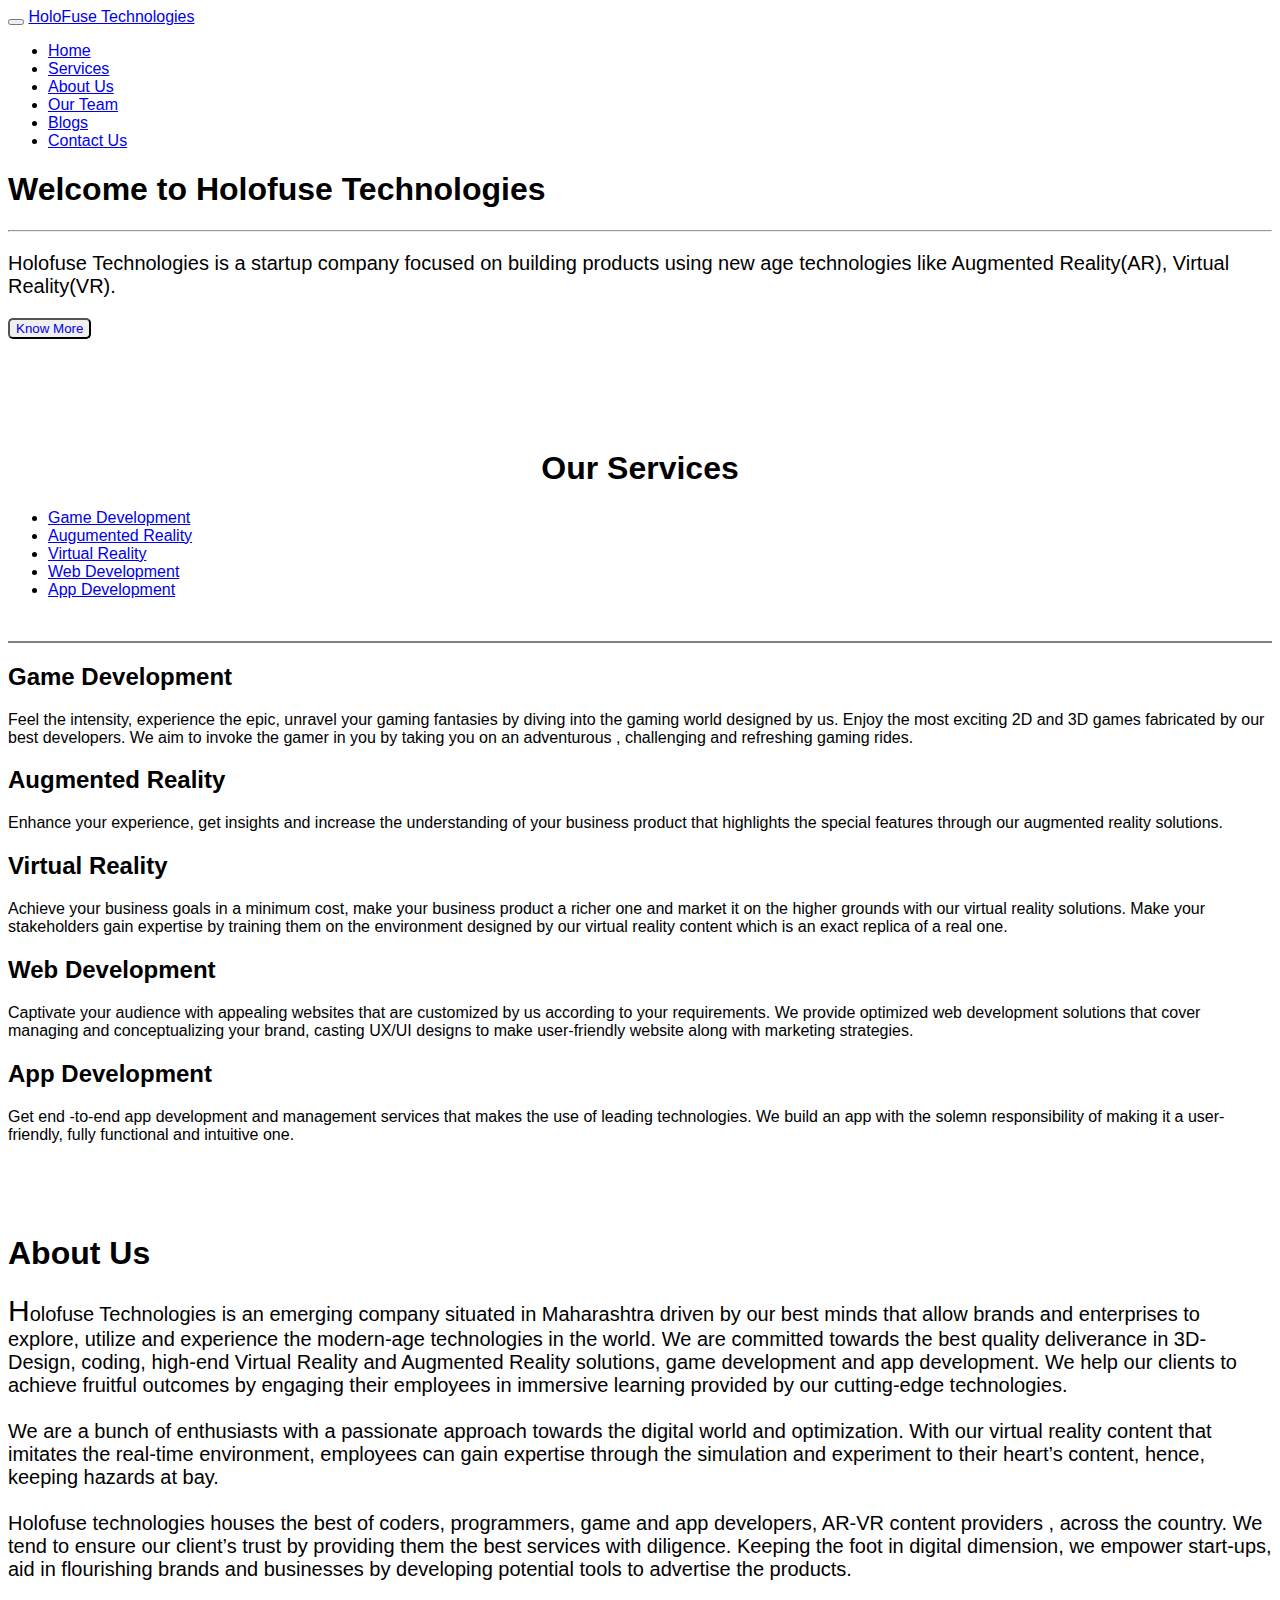
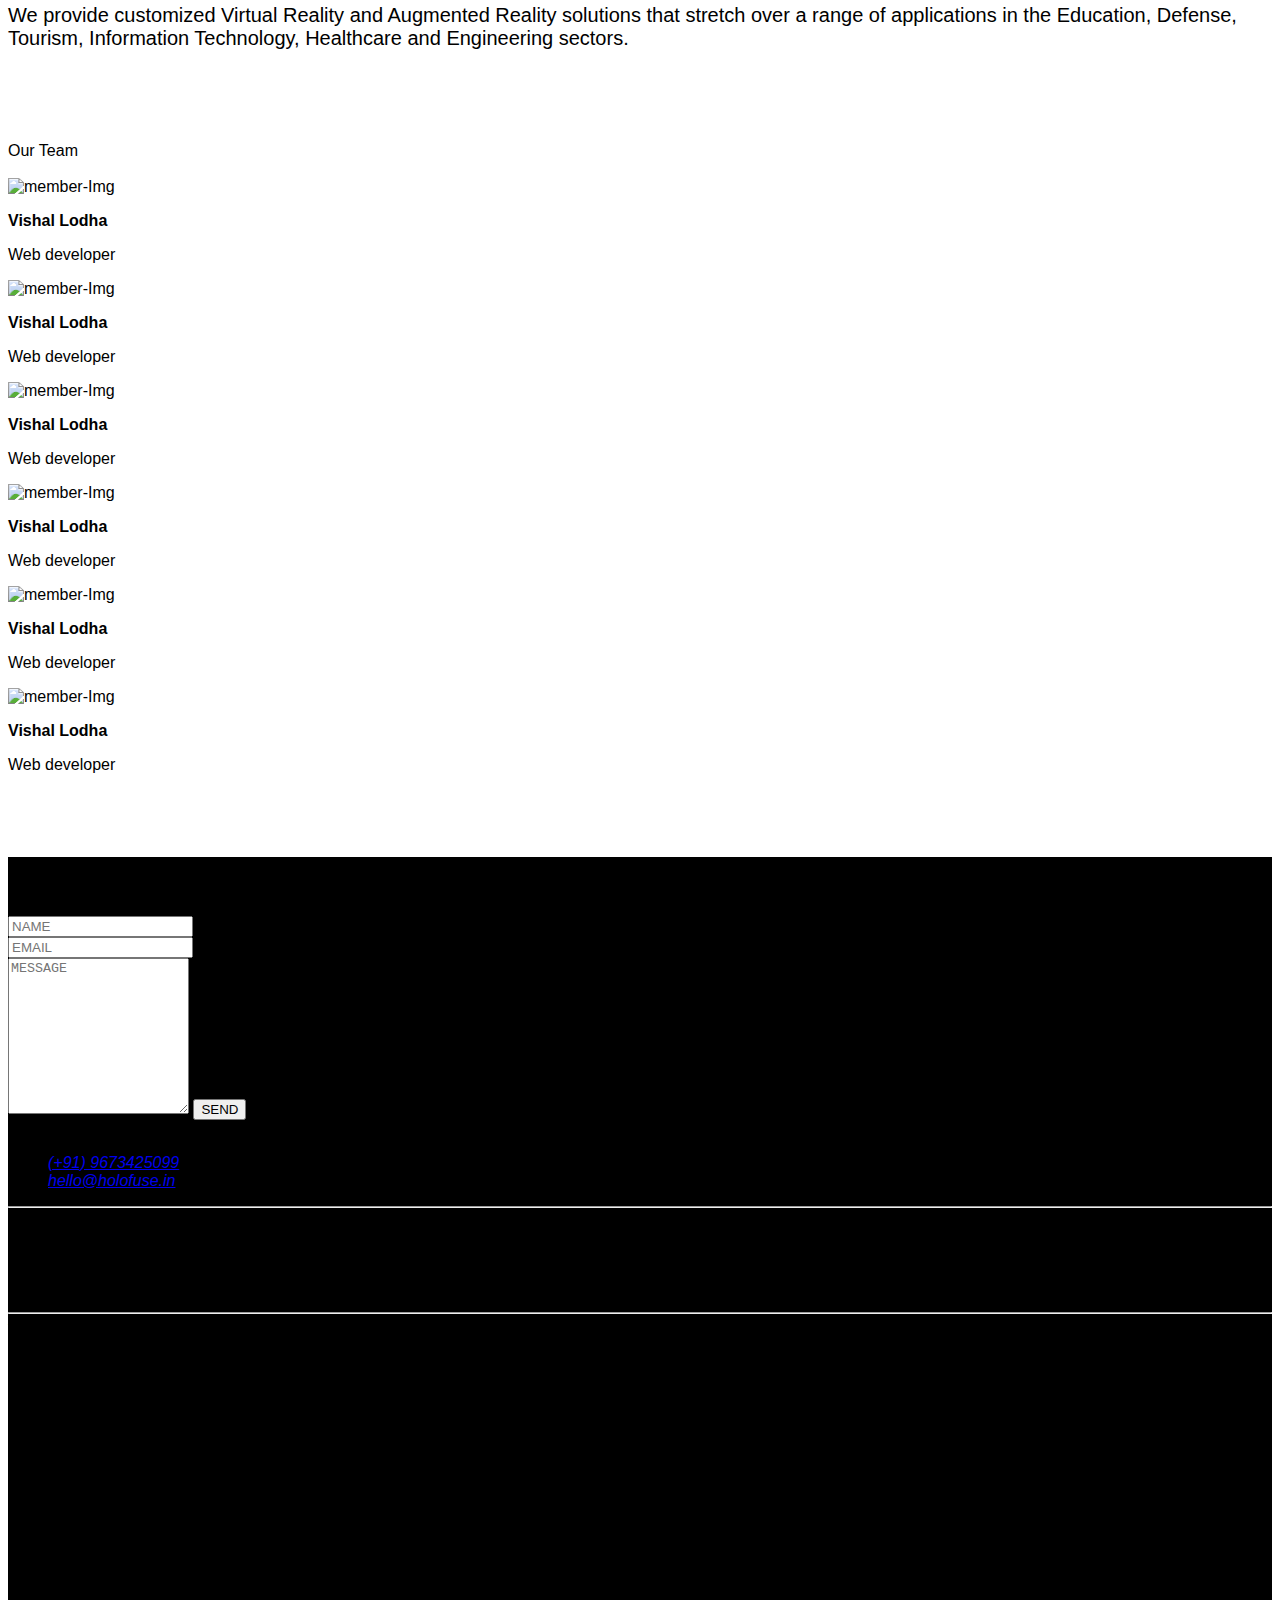
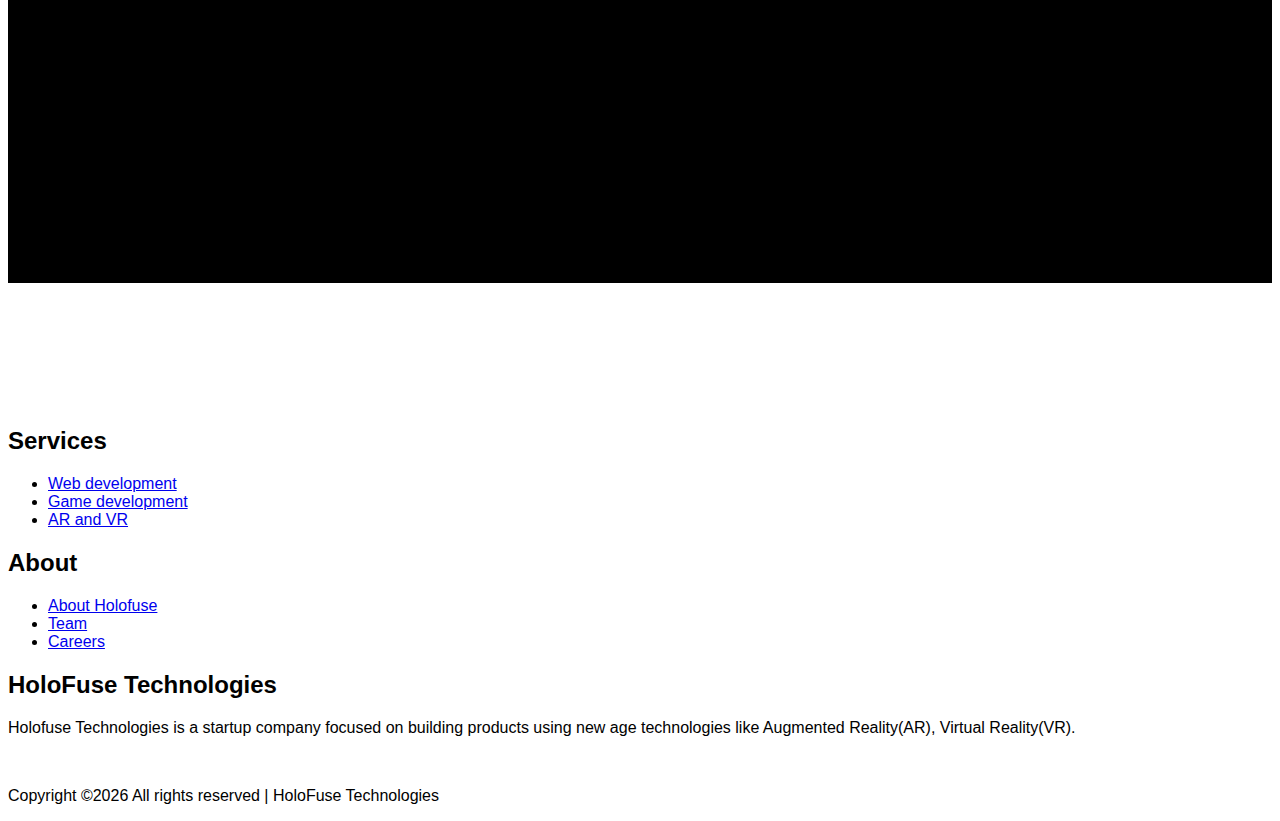
==== index.html @ a4c06bde "Add files via upload" ====
<!DOCTYPE html>
<html lang="en">
<head>
    <meta charset="UTF-8">
    <meta http-equiv="X-UA-Compatible" content="IE=edge">
    <meta name="viewport" content="width=device-width, initial-scale=1.0">
    <title>Holofuse</title>

    <!-- common linking -->
    <link rel="stylesheet" href="common/bootstrap.min.css">
    <script src="common/jquery.min.js"></script>
    <script src="common/bootstrap.min.js"></script>
    <!-- font awsome -->
    <!-- please keep webfonts folder in root directory for font awsome to work-->
    <link rel="stylesheet" href="common/fontawsome.css">

    <!-- linking style sheet -->
    <link rel="stylesheet" href="sass/style.css">


    <!-- additional js files -->
    <script src="js/services.js" defer></script>

</head>
<body style="font-family: Arial, Helvetica, sans-serif;">
  <!-- dummy navbar do not remove -->
    <nav class="navbar navbar-default"></nav>
    <nav class="navbar navbar-inverse navbar-fixed-top">
      <div class="container-fluid">
        <div class="navbar-header">
          <button type="button" class="navbar-toggle" data-toggle="collapse" data-target="#myNavbar">
            <span class="icon-bar"></span>
            <span class="icon-bar"></span>
            <span class="icon-bar"></span>
          </button>
          <a class="navbar-brand company-name" href="#">HoloFuse Technologies</a>
        </div>
        <div class="navbar-collapse collapse in" id="myNavbar">
          <ul class="nav navbar-nav navbar-right nav-link-margin">
            <li class="active"><a href="#">Home</a></li>
            <li><a href="#services">Services</a></li>
            <li><a href="#About_us">About Us</a></li>
            <li><a href="#team">Our Team</a></li>   
            <li><a href="#">Blogs</a></li>
            <li><a href="#contact_us">Contact Us</a></li>
          </ul>
        </div>
      </div>
    </nav>

    <div class="container-fluid alignSection">
      <div id="home">
        <h1 id="intro-heading">Welcome to Holofuse Technologies</h1><hr>
        <p style="font-size: 20px;">Holofuse Technologies is a startup company focused on building products using new age technologies like Augmented Reality(AR), Virtual Reality(VR).</p>
        <button style="border-radius: 5px;"><a style="text-decoration: none;" href="#About_us">Know More</a></button>
      </div>
    </div>

    <br><br><br><br><br>
    <section id="services">
      <div><h1 style="text-align: center;">Our Services</h1></div>
      <div class="container-fluid alignSection">
        <ul id="services-list" class="list-group list-group-horizontal">
          <li class="list-group-item"><a href="#tabs-1">Game Development</a></li>
          <li class="list-group-item"><a href="#tabs-2">Augumented Reality</a></li>
          <li class="list-group-item"><a href="#tabs-3">Virtual Reality</a></li>
          <li class="list-group-item"><a href="#tabs-4">Web Development</a></li>
          <li class="list-group-item"><a href="#tabs-5">App Development</a></li>
        </ul><br>
        <hr style="height:2px;border-width:0;color:gray;background-color:gray">
        <div id="services-display" class="row">
          <div id="tabs-1">
            <h2 class="service-heading">Game Development</h2>
            <p>Feel the intensity, experience the epic, unravel your gaming fantasies by diving into the gaming world designed by us. Enjoy the most exciting 2D and 3D games fabricated by our best developers. We aim to invoke the gamer in you by taking you on an adventurous , challenging and refreshing gaming rides.</p>
          </div>
      
          <div id="tabs-2">
            <h2 class="service-heading">Augmented Reality</h2>
            <p>Enhance your experience, get insights and increase the understanding of your business product that highlights the special features through our augmented reality solutions.</p> 
          </div>

          <div id="tabs-3">
            <h2 class="service-heading">Virtual Reality</h2>
            <p>Achieve your business goals in a minimum cost, make your business product a richer one and market it on the higher grounds with our virtual reality solutions. Make your stakeholders gain expertise by training them on the environment designed by our virtual reality content which is an exact replica of a real one.</p>
          </div>

          <div id="tabs-4">
            <h2 class="service-heading">Web Development</h2>
            <p>Captivate your audience with appealing websites that are customized by us according to your requirements. We provide optimized web development solutions that cover managing and conceptualizing your brand, casting UX/UI designs to make user-friendly website along with marketing strategies.</p>
          </div>

          <div id="tabs-5">
            <h2 class="service-heading">App Development</h2>
            <p>Get end -to-end app development and management services that makes the use of leading technologies. We build an app with the solemn responsibility of making it a user-friendly, fully functional and intuitive one.</p>
          </div>
        </div>

      </div>
    </section>


    <br><br>

    <section id="About_us">
      <div  class="container-fluid alignSection">
        <div class="row">
          <div class="col-xs-12"><br>
            <h1 class="mb-2 about-heading">About Us</h1>
            <p style="font-size: 20px;">
              <font style="font-size: 30px;">H</font>olofuse Technologies is an emerging company situated in Maharashtra driven by our best minds that allow brands and enterprises to explore, utilize and experience the modern-age technologies in the world. We are committed towards the best quality deliverance in 3D-Design, coding, high-end Virtual Reality and Augmented Reality solutions, game development and app development. We help our clients to achieve fruitful outcomes by engaging their employees in immersive learning provided by our cutting-edge technologies.
              <br><br>
              We are a bunch of enthusiasts with a passionate approach towards the digital world and optimization. With our virtual reality content that imitates the real-time environment, employees can gain expertise through the simulation and experiment to their heart’s content, hence, keeping hazards at bay.
              <br><br>
              Holofuse technologies houses the best of coders, programmers, game and app developers, AR-VR content providers , across the country. We tend to ensure our client’s trust by providing them the best services with diligence. Keeping the foot in digital dimension, we empower start-ups, aid in flourishing brands and businesses by developing potential tools to advertise the products.
              <br><br>
              We provide customized Virtual Reality and Augmented Reality solutions that stretch over a range of applications in the Education, Defense, Tourism, Information Technology, Healthcare and Engineering sectors.
            </p>
            <br>
          </div>
        </div>
      </div>
      <br><br><br>
    </section>




    <section id="team">
      <div class="h1 team-section-heading">Our Team</div><br>
      <div style="padding-bottom: 10px;" class="container-fluid alignSection">
        <!-- row 1 -->
        <div class="row">
          <div class="col-md-6 col-xs-12">
            <div class="team-member">
                  <div class="img-area">
                    <img style="margin-right: 5px;" class="img-responsive thumbnail" src="images/test.jpg" alt="member-Img">
                  </div>
                  <div class="info-area">
                    <p><b>Vishal Lodha</b></p>
                    <p>Web developer</p>
                    <div class="membersocial">
                      <a href="#"><i class="fab fa-facebook-f"></i></a>
                      <a href="#"><i class="fab fa-instagram"></i></a>
                      <a href="#"><i class="fab fa-linkedin-in"></i></a>
                    </div>
              </div>
            </div>
          </div>


          <div class="col-md-6 col-xs-12">
            <div class="team-member">
              <div class="img-area">
                <img style="margin-right: 5px;" class="img-responsive thumbnail" src="images/test.jpg" alt="member-Img">
              </div>
              <div class="info-area">
                <p><b> Vishal Lodha</b></p>
                <p>Web developer</p>
                <div class="membersocial">
                  <a href="#"><i class="fab fa-facebook-f"></i></a>
                  <a href="#"><i class="fab fa-instagram"></i></a>
                  <a href="#"><i class="fab fa-linkedin-in"></i></a>
                </div>
              </div>
            </div>
          </div>
        </div>


        
        <!-- row 2 -->
        <div class="row">
          <div class="col-md-6 col-xs-12">
            <div class="team-member">
              <div class="img-area">
                <img style="margin-right: 5px;" class="img-responsive thumbnail" src="images/test.jpg" alt="member-Img">
              </div>
              <div class="info-area">
                <p><b>Vishal Lodha</b></p>
                <p>Web developer</p>
                <div class="membersocial">
                  <a href="#"><i class="fab fa-facebook-f"></i></a>
                  <a href="#"><i class="fab fa-instagram"></i></a>
                  <a href="#"><i class="fab fa-linkedin-in"></i></a>
                </div>
              </div>
            </div>
          </div>


          <div class="col-md-6 col-xs-12">
            <div class="team-member">
              <div class="img-area">
                <img style="margin-right: 5px;" class="img-responsive thumbnail" src="images/test.jpg" alt="member-Img">
              </div>
              <div class="info-area">
                <p><b> Vishal Lodha</b></p>
                <p>Web developer</p>
                <div class="membersocial">
                  <a href="#"><i class="fab fa-facebook-f"></i></a>
                  <a href="#"><i class="fab fa-instagram"></i></a>
                  <a href="#"><i class="fab fa-linkedin-in"></i></a>
                </div>
              </div>
            </div>
          </div>
        </div>



        <!-- row 3 -->
        <div class="row">
          <div class="col-md-6 col-xs-12">
            <div class="team-member">
              <div class="img-area">
                <img style="margin-right: 5px;" class="img-responsive thumbnail" src="images/test.jpg" alt="member-Img">
              </div>
              <div class="info-area">
                <p><b>Vishal Lodha</b></p>
                <p>Web developer</p>
                <div class="membersocial">
                  <a href="#"><i class="fab fa-facebook-f"></i></a>
                  <a href="#"><i class="fab fa-instagram"></i></a>
                  <a href="#"><i class="fab fa-linkedin-in"></i></a>
                </div>
              </div>
            </div>
          </div>


          <div class="col-md-6 col-xs-12">
            <div class="team-member">
              <div class="img-area">
                <img style="margin-right: 5px;" class="img-responsive thumbnail" src="images/test.jpg" alt="member-Img">
              </div>
              <div class="info-area">
                <p><b> Vishal Lodha</b></p>
                <p>Web developer</p>
                <div class="membersocial">
                  <a href="#"><i class="fab fa-facebook-f"></i></a>
                  <a href="#"><i class="fab fa-instagram"></i></a>
                  <a href="#"><i class="fab fa-linkedin-in"></i></a>
                </div>
              </div>
            </div>
          </div>
        </div>


      </div>
    
    </section>


    <br><br>

    <section style="background-color: black;">
      <div id="contact_us" class="container-fluid alignSection">
        <div class="row">
          <div class="col-md-7"> 
            <section id="contact">
    
              <h1 class="section-header">Contact Us</h1>
              
              <div class="contact-wrapper">
              
              <!-- Left contact page --> 
                
                <form id="contact-form" class="form-horizontal" role="form">
                  
                  <div class="form-group">
                    <div class="col-sm-12">
                      <input type="text" class="form-control" id="name" placeholder="NAME" name="name" value="" required>
                    </div>
                  </div>
            
                  <div class="form-group">
                    <div class="col-sm-12">
                      <input type="email" class="form-control" id="email" placeholder="EMAIL" name="email" value="" required>
                    </div>
                  </div>
            
                  <textarea class="form-control" rows="10" placeholder="MESSAGE" name="message" required></textarea>
                  
                  <button class="btn btn-primary send-button" id="submit" type="submit" value="SEND">
                    <div>
                      <span class="send-text">SEND</span>
                    </div>
                  
                  </button>
                  
                </form>
                
              <!-- Left contact page --> 
                
                  <div class="direct-contact-container">
            
                    <ul class="contact-list">
                      <li class="list-item"><i class="fa fa-map-marker fa-2x"><span class="contact-text place">Nanded, Maharashtra</span></i></li>
                      
                      <li class="list-item"><i class="fa fa-phone fa-2x"><span class="contact-text phone"><a href="tel:(+91-9673425099)" title="Give me a call">(+91) 9673425099</a></span></i></li>
                      
                      <li class="list-item"><i class="fa fa-envelope fa-2x"><span class="contact-text gmail"><a href="mailto:holofusetechnologies@gmail.com" title="Send me an email">hello@holofuse.in</a></span></i></li>
                      
                    </ul>
            
                    <hr>
                    <ul class="social-media-list">
                      <li><a href="https://m.facebook.com/arspacebattles/" target="_blank" class="contact-icon">
                        <i class="fab fa-facebook-f" aria-hidden="true"></i></a>
                      </li>
                      <li><a href="#" target="_blank" class="contact-icon">
                        <i class="fab fa-twitter" aria-hidden="true"></i></a>
                      </li>
                      <li><a href="https://www.instagram.com/arspacebattles/" target="_blank" class="contact-icon">
                        <i class="fab fa-instagram" aria-hidden="true"></i></a> 
                      </li>
                      <li><a href="https://www.linkedin.com/company/ar-space-battles-ar-game" target="_blank" class="contact-icon">
                        <i class="fab fa-linkedin-in" aria-hidden="true"></i></a>
                      </li>       
                    </ul>
                    <hr>
                  
            
                    <div class="copyright">Thank you for connecting with Holofuse</div>
            
                  </div>
                
              </div><br><br>
              
            </section>  
          </div>

          <div class="col-md-3" style="padding-top: 20px; padding-left: 4%;">
            <h1 class="map_header">Explore Us</h1><br>
            <p><iframe id="googleMap" src="https://www.google.com/maps/embed?pb=!1m18!1m12!1m3!1d120611.08928006448!2d77.24581431844321!3d19.14725098516587!2m3!1f0!2f0!3f0!3m2!1i1024!2i768!4f13.1!3m3!1m2!1s0x3bd1d66bb9d31721%3A0x43892c180155daf1!2sNanded%2C%20Maharashtra!5e0!3m2!1sen!2sin!4v1627299014629!5m2!1sen!2sin" width="450" height="370" style="border:0;" allowfullscreen="" loading="lazy"></iframe></p>
          </div>
        </div>
      </div>

    </section>

    <br><br>

    


    <br><br><br><br>






    <!-- footer start -->
    <div class="footer-dark">
      <footer>
          <div class="container-fluid alignSection">
              <div class="row">
                  <div class="col-sm-6 col-md-3 item">
                      <h2>Services</h2>
                      <ul>
                          <li><a href="#">Web development</a></li>
                          <li><a href="#">Game development</a></li>
                          <li><a href="#">AR and VR</a></li>
                      </ul>
                  </div>
                  <div class="col-sm-6 col-md-3 item">
                      <h2>About</h2>
                      <ul>
                          <li><a href="#">About Holofuse</a></li>
                          <li><a href="#">Team</a></li>
                          <li><a href="#">Careers</a></li>
                      </ul>
                  </div>
                  <div class="col-md-6 item text">
                      <h2>HoloFuse Technologies</h2>
                      <p>Holofuse Technologies is a startup company focused on building products using new age
                        technologies like Augmented Reality(AR), Virtual Reality(VR).</p>
                  </div><br>
                  <div class="item social">
                    <a href="https://m.facebook.com/arspacebattles/"><i class="fab fa-facebook-f"></i></a>
                    <a href="#"><i class="fab fa-twitter"></i></a>
                    <a href="https://www.instagram.com/arspacebattles/"><i class="fab fa-instagram"></i></a>
                    <a href="https://www.linkedin.com/company/ar-space-battles-ar-game"><i class="fab fa-linkedin-in"></i></a>
                  </div>
              </div>
              <P class="copyright">Copyright &copy<script>document.write(new Date().getFullYear());</script> All rights reserved | HoloFuse Technologies</P>
          </div>
      </footer>
  </div>
    <!-- footer End -->

    <script>
      document.querySelector('#contact-form').addEventListener('submit', (e) => {
      e.preventDefault();
      e.target.elements.name.value = '';
      e.target.elements.email.value = '';
      e.target.elements.message.value = '';});
    </script>

<!-- 
    <script>
      $('#services-list > li > a').click(function(){
        const tabname = $(this).attr("href");
        
        $('#services-display > div:visible').fadeOut(200,function(){
          $(tabname).fadeIn(200);
        })
      });
    </script> -->

</body>
</html>
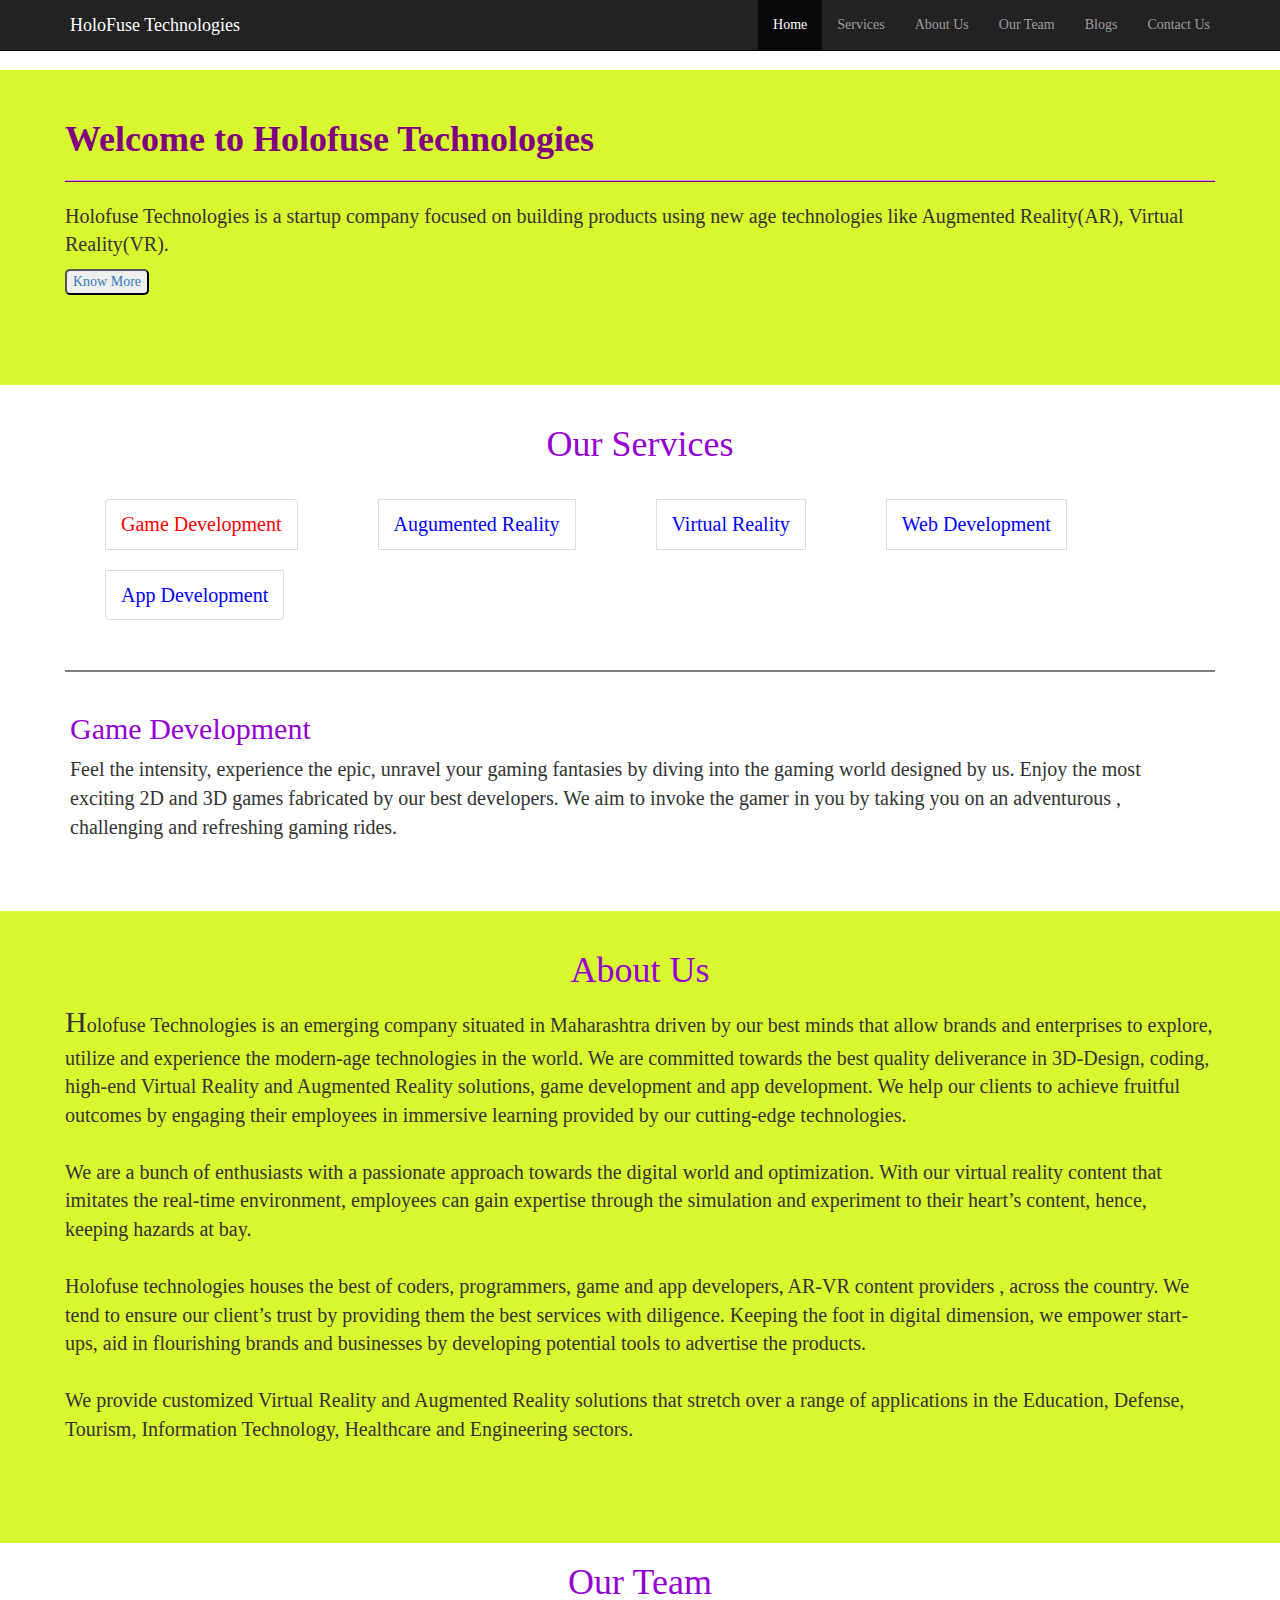
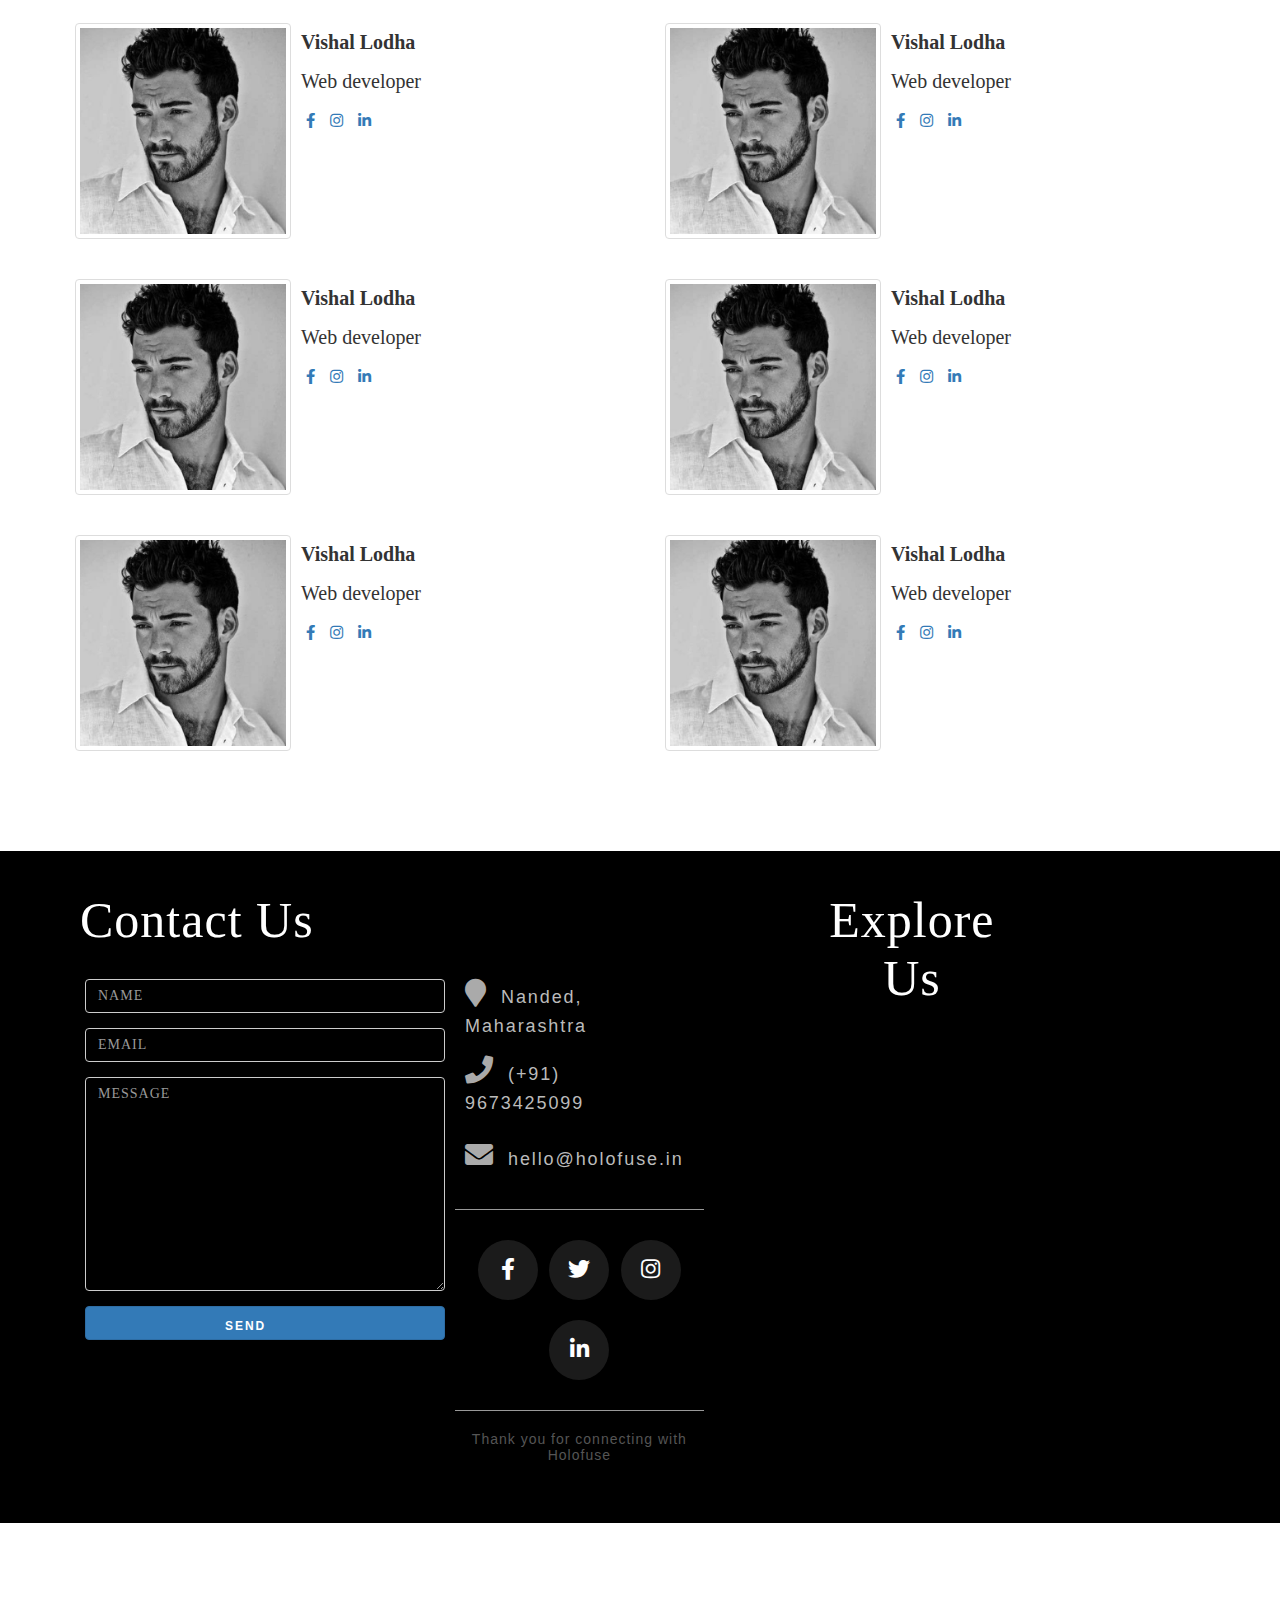
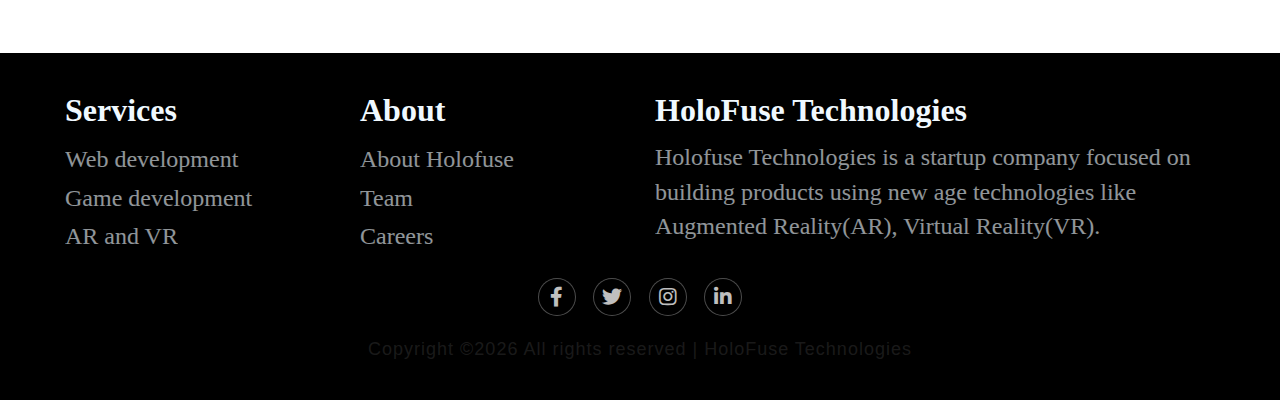
==== commit 41463c52: "New changes" ====
--- a/index.html
+++ b/index.html
@@ -22,7 +22,7 @@
     <script src="js/services.js" defer></script>
 
 </head>
-<body style="font-family: Arial, Helvetica, sans-serif;">
+<body style="font-family: Heveltica;">
   <!-- dummy navbar do not remove -->
     <nav class="navbar navbar-default"></nav>
     <nav class="navbar navbar-inverse navbar-fixed-top">
@@ -48,20 +48,20 @@
       </div>
     </nav>
 
-    <div class="container-fluid alignSection">
-      <div id="home">
-        <h1 id="intro-heading">Welcome to Holofuse Technologies</h1><hr>
-        <p style="font-size: 20px;">Holofuse Technologies is a startup company focused on building products using new age technologies like Augmented Reality(AR), Virtual Reality(VR).</p>
-        <button style="border-radius: 5px;"><a style="text-decoration: none;" href="#About_us">Know More</a></button>
-      </div>
+    <div id="home"><br>
+      <div class="container-fluid alignSection">
+          <h1 id="intro-heading"><b>Welcome to Holofuse Technologies</b></h1><hr style="background-color: purple; height: 1px;">
+          <p style="font-size: 20px;">Holofuse Technologies is a startup company focused on building products using new age technologies like Augmented Reality(AR), Virtual Reality(VR).</p>
+          <button style="border-radius: 5px;"><a style="text-decoration: none;" href="#About_us">Know More</a></button>
+      </div><br><br><br><br>
     </div>
 
-    <br><br><br><br><br>
+
     <section id="services">
-      <div><h1 style="text-align: center;">Our Services</h1></div>
+      <div><h1 class="service-section-heading">Our Services</h1></div>
       <div class="container-fluid alignSection">
         <ul id="services-list" class="list-group list-group-horizontal">
-          <li class="list-group-item"><a href="#tabs-1">Game Development</a></li>
+          <li class="list-group-item"><a style="color: red;" href="#tabs-1">Game Development</a></li>
           <li class="list-group-item"><a href="#tabs-2">Augumented Reality</a></li>
           <li class="list-group-item"><a href="#tabs-3">Virtual Reality</a></li>
           <li class="list-group-item"><a href="#tabs-4">Web Development</a></li>
@@ -102,7 +102,7 @@
     <br><br>
 
     <section id="About_us">
-      <div  class="container-fluid alignSection">
+      <div class="container-fluid alignSection">
         <div class="row">
           <div class="col-xs-12"><br>
             <h1 class="mb-2 about-heading">About Us</h1>
@@ -126,7 +126,7 @@
 
 
     <section id="team">
-      <div class="h1 team-section-heading">Our Team</div><br>
+      <div class="h1 team-section-heading">Our Team</div>
       <div style="padding-bottom: 10px;" class="container-fluid alignSection">
         <!-- row 1 -->
         <div class="row">
@@ -260,7 +260,7 @@
           <div class="col-md-7"> 
             <section id="contact">
     
-              <h1 class="section-header">Contact Us</h1>
+              <h1 style="font-family: haveltica;" class="section-header">Contact Us</h1>
               
               <div class="contact-wrapper">
               
--- a/sass/style.css
+++ b/sass/style.css
@@ -0,0 +1,566 @@
+@media screen and (min-width: 1200px) {
+  .alignSection {
+    margin: 10px 50px;
+  }
+}
+
+.company-name {
+  padding-left: 15px;
+}
+
+@media screen and (min-width: 1200px) {
+  .company-name {
+    padding-left: 70px;
+  }
+}
+
+@media screen and (min-width: 300px) {
+  .nav-link-margin {
+    margin-right: 0;
+  }
+}
+
+@media screen and (min-width: 1200px) {
+  .nav-link-margin {
+    margin-right: 40px;
+  }
+}
+
+.footer-dark {
+  padding: 30px 0;
+  color: #f0f9ff;
+  background-color: black;
+}
+
+.footer-dark h2 {
+  margin-top: 0;
+  margin-bottom: 12px;
+  font-weight: bold;
+  font-size: 32px;
+}
+
+.footer-dark ul {
+  padding: 0;
+  list-style: none;
+  line-height: 1.6;
+  font-size: 14px;
+  margin-bottom: 0;
+}
+
+.footer-dark ul a {
+  color: inherit;
+  text-decoration: none;
+  opacity: 0.6;
+  font-size: 24px;
+}
+
+.footer-dark ul a:hover {
+  opacity: 0.8;
+}
+
+@media (max-width: 767px) {
+  .footer-dark .item:not(.social) {
+    text-align: center;
+    padding-bottom: 20px;
+  }
+}
+
+.footer-dark .item.text {
+  margin-bottom: 36px;
+}
+
+@media (max-width: 767px) {
+  .footer-dark .item.text {
+    margin-bottom: 0;
+  }
+}
+
+.footer-dark .item.text p {
+  opacity: 0.6;
+  margin-bottom: 0;
+  font-size: 24px;
+}
+
+.footer-dark .item.social {
+  text-align: center;
+}
+
+@media (max-width: 991px) {
+  .footer-dark .item.social {
+    text-align: center;
+    margin-top: 20px;
+  }
+}
+
+.footer-dark .item.social > a {
+  font-size: 20px;
+  width: 36px;
+  height: 36px;
+  line-height: 36px;
+  display: inline-block;
+  text-align: center;
+  border-radius: 50%;
+  -webkit-box-shadow: 0 0 0 1px rgba(255, 255, 255, 0.4);
+          box-shadow: 0 0 0 1px rgba(255, 255, 255, 0.4);
+  margin: 0 8px;
+  color: #fff;
+  opacity: 0.75;
+}
+
+.footer-dark .item.social > a:hover {
+  opacity: 0.9;
+}
+
+.footer-dark .copyright {
+  text-align: center;
+  padding-top: 24px;
+  opacity: 0.3;
+  font-size: 18px;
+  margin-bottom: 0;
+}
+
+#contact {
+  width: 100%;
+  height: 100%;
+}
+
+.section-header {
+  margin: 0 auto;
+  padding: 40px 0 10px 15px;
+  font: 50px 'Oswald', sans-serif;
+  color: #fff;
+  letter-spacing: 1px;
+  font-family: Helvetica;
+}
+
+.map_header {
+  font: 300 45px 'Oswald', sans-serif;
+  color: #fff;
+  text-align: center;
+  letter-spacing: 1px;
+}
+
+.contact-wrapper {
+  display: -webkit-box;
+  display: -ms-flexbox;
+  display: flex;
+  -webkit-box-orient: horizontal;
+  -webkit-box-direction: normal;
+      -ms-flex-direction: row;
+          flex-direction: row;
+  -webkit-box-pack: justify;
+      -ms-flex-pack: justify;
+          justify-content: space-between;
+  margin: 0 auto;
+  padding: 20px;
+  position: relative;
+}
+
+/* Left contact page */
+.form-horizontal {
+  /*float: left;*/
+  max-width: 400px;
+  font-family: Heveltica;
+  font-weight: 400;
+}
+
+.form-control,
+textarea {
+  max-width: 400px;
+  background-color: #000;
+  color: #fff;
+  letter-spacing: 1px;
+}
+
+.send-button {
+  margin-top: 15px;
+  height: 34px;
+  width: 400px;
+  overflow: hidden;
+  -webkit-transition: all .2s ease-in-out;
+  transition: all .2s ease-in-out;
+}
+
+.send-text {
+  display: block;
+  margin-top: 10px;
+  font: 700 12px 'Lato', sans-serif;
+  letter-spacing: 2px;
+}
+
+.alt-send-button:hover {
+  -webkit-transform: translate3d(0px, -29px, 0px);
+          transform: translate3d(0px, -29px, 0px);
+}
+
+/* Begin Right Contact Page */
+.direct-contact-container {
+  max-width: 400px;
+  padding-left: 10px;
+}
+
+/* Location, Phone, Email Section */
+.contact-list {
+  list-style-type: none;
+  margin-left: -30px;
+  padding-right: 20px;
+}
+
+.list-item {
+  line-height: 4;
+  color: #aaa;
+}
+
+.contact-text {
+  font: 300 18px 'Lato', sans-serif;
+  letter-spacing: 1.9px;
+  color: #bbb;
+}
+
+.place {
+  margin-left: 15px;
+}
+
+.phone {
+  margin-left: 15px;
+}
+
+.gmail {
+  margin-left: 15px;
+}
+
+.contact-text a {
+  color: #bbb;
+  text-decoration: none;
+  -webkit-transition-duration: 0.2s;
+          transition-duration: 0.2s;
+}
+
+.contact-text a:hover {
+  color: #fff;
+  text-decoration: none;
+}
+
+/* Social Media Icons */
+.social-media-list {
+  position: relative;
+  font-size: 22px;
+  text-align: center;
+  width: 100%;
+  margin: 0 auto;
+  padding: 0;
+}
+
+.social-media-list li a {
+  color: #fff;
+}
+
+.social-media-list li {
+  position: relative;
+  display: inline-block;
+  height: 60px;
+  width: 60px;
+  margin: 10px 3px;
+  line-height: 60px;
+  border-radius: 50%;
+  color: #fff;
+  background-color: #1b1b1b;
+  cursor: pointer;
+  -webkit-transition: all .2s ease-in-out;
+  transition: all .2s ease-in-out;
+}
+
+/* .social-media-list li:after {
+content: '';
+position: absolute;
+top: 0;
+left: 0;
+width: 60px;
+height: 60px;
+line-height: 60px;
+// border-radius: 50%;
+opacity: 0;
+box-shadow: 0 0 0 1px #fff;
+transition: all .2s ease-in-out;
+} */
+.social-media-list li:hover {
+  background-color: #fff;
+}
+
+.social-media-list li:hover:after {
+  opacity: 1;
+  -webkit-transform: scale(1.12);
+          transform: scale(1.12);
+  -webkit-transition-timing-function: cubic-bezier(0.37, 0.74, 0.15, 1.65);
+          transition-timing-function: cubic-bezier(0.37, 0.74, 0.15, 1.65);
+}
+
+.social-media-list li:hover a {
+  color: #000;
+}
+
+.copyright {
+  font: 200 14px 'Oswald', sans-serif;
+  color: #555;
+  letter-spacing: 1px;
+  text-align: center;
+}
+
+hr {
+  border-color: rgba(255, 255, 255, 0.6);
+}
+
+/* Begin Media Queries*/
+@media screen and (max-width: 850px) {
+  .contact-wrapper {
+    display: -webkit-box;
+    display: -ms-flexbox;
+    display: flex;
+    -webkit-box-orient: vertical;
+    -webkit-box-direction: normal;
+        -ms-flex-direction: column;
+            flex-direction: column;
+  }
+  .direct-contact-container, .form-horizontal {
+    margin: 0 auto;
+  }
+  .direct-contact-container {
+    margin-top: 60px;
+    max-width: 300px;
+  }
+  .social-media-list li {
+    height: 60px;
+    width: 60px;
+    line-height: 60px;
+  }
+  .social-media-list li:after {
+    width: 60px;
+    height: 60px;
+    line-height: 60px;
+  }
+}
+
+@media screen and (max-width: 321px) {
+  #googleMap {
+    height: 300px;
+    width: 290px;
+  }
+  .form-control {
+    width: 250px;
+  }
+  .map_header {
+    float: left;
+    font-size: 40px;
+  }
+  .section-header {
+    font-size: 40px;
+  }
+  .send-button {
+    margin-top: 15px;
+    height: 34px;
+    width: 250px;
+    overflow: hidden;
+    -webkit-transition: all .2s ease-in-out;
+    transition: all .2s ease-in-out;
+  }
+  .send-text {
+    display: block;
+    float: left;
+    margin-top: 5px;
+    margin-left: 26%;
+  }
+  .social-media-list li {
+    position: relative;
+    display: inline-block;
+    height: 50px;
+    width: 50px;
+    margin: 6px 3px;
+    line-height: 50px;
+    border-radius: 50%;
+    color: #fff;
+    background-color: #1b1b1b;
+    cursor: pointer;
+    -webkit-transition: all .2s ease-in-out;
+    transition: all .2s ease-in-out;
+  }
+  .social-media-list {
+    position: relative;
+    font-size: 16px;
+    text-align: center;
+    width: 100%;
+    margin: 0 auto;
+  }
+}
+
+@media screen and (min-width: 375px) {
+  #googleMap {
+    margin-left: 10px;
+    height: 330px;
+    width: 330px;
+  }
+  .map_header {
+    float: left;
+    margin-left: 20px;
+    font-size: 50px;
+  }
+  .form-control {
+    width: 300px;
+  }
+  .send-button {
+    margin-top: 15px;
+    height: 34px;
+    width: 300px;
+    overflow: hidden;
+    -webkit-transition: all .2s ease-in-out;
+    transition: all .2s ease-in-out;
+  }
+  .send-text {
+    display: block;
+    float: left;
+    margin-top: 5px;
+    margin-left: 23%;
+  }
+}
+
+@media screen and (min-width: 419px) {
+  #googleMap {
+    height: 300px;
+    width: 400px;
+  }
+  .form-control {
+    width: 360px;
+  }
+  .map_header {
+    float: left;
+  }
+  .send-button {
+    margin-top: 15px;
+    height: 34px;
+    width: 360px;
+    overflow: hidden;
+    -webkit-transition: all .2s ease-in-out;
+    transition: all .2s ease-in-out;
+  }
+  .send-text {
+    display: block;
+    float: left;
+    margin-top: 5px;
+    margin-left: 38%;
+  }
+}
+
+@media screen and (min-width: 1200px) {
+  #googleMap {
+    height: 370px;
+    width: 430px;
+  }
+  .map_header {
+    font-size: 50px;
+    padding-bottom: 20px;
+  }
+}
+
+.section-header {
+  font-family: haveltica;
+  font-weight: 300;
+}
+
+.map_header {
+  font-family: haveltica;
+  font-weight: 300;
+}
+
+.img-area {
+  width: 40%;
+  height: 80%;
+  float: left;
+  margin-bottom: 10px;
+}
+
+.info-area {
+  width: 50%;
+  float: left;
+  margin-left: 10px;
+  margin-top: 5px;
+}
+
+.team-member {
+  margin: 10px;
+  font-size: 20px;
+}
+
+.membersocial {
+  display: inline;
+}
+
+.membersocial a {
+  margin: 5px;
+  font-size: 15px;
+}
+
+.team-section-heading {
+  text-align: center;
+  color: #9400d3;
+}
+
+#services-display > div {
+  display: none;
+  margin: 10px 20px;
+  font-size: 20px;
+}
+
+#services-display > div:first-of-type {
+  display: block;
+}
+
+@media (min-width: 1200px) {
+  #services-list {
+    list-style-type: none;
+    margin: 0;
+    padding: 0;
+    overflow: hidden;
+    margin: auto;
+    font-size: 20px;
+  }
+  #services-list > li {
+    -webkit-box-pack: center;
+        -ms-flex-pack: center;
+            justify-content: center;
+    float: left;
+    margin: 10px 40px;
+  }
+  #services-list > li > a {
+    display: block;
+    text-align: center;
+    text-decoration: none;
+    color: blue;
+  }
+}
+
+.service-heading {
+  color: #9400d3;
+}
+
+.service-section-heading {
+  text-align: center;
+  padding: 20px 0px 15px 0px;
+  color: #9400d3;
+}
+
+#intro-heading {
+  color: #800080;
+}
+
+#home {
+  background-color: #d9f72f;
+}
+
+.about-heading {
+  text-align: center;
+  color: #9400d3;
+}
+
+#About_us {
+  background-color: #d9f72f;
+}
+/*# sourceMappingURL=style.css.map */